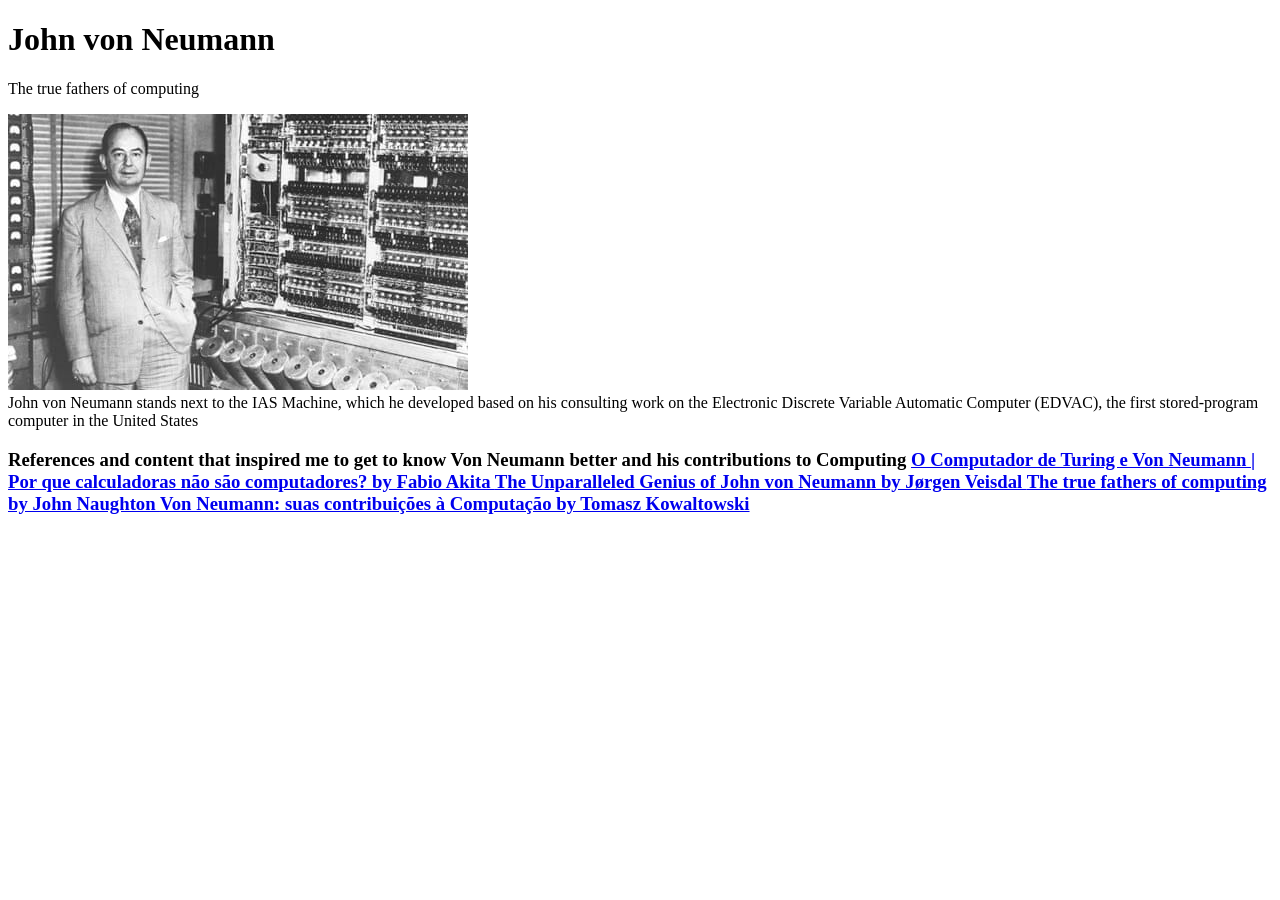
==== Responsive Web Design Projects/index.html @ bcd99b40 "feat: define HTML structure" ====
<!DOCTYPE html>
<html lang="en">
<head>
    <meta charset="UTF-8">
    <meta http-equiv="X-UA-Compatible" content="IE=edge">
    <meta name="viewport" content="width=device-width, initial-scale=1.0">
    <title>FCC: Tribute Page</title>
</head>
<body>
    <main id="main">
        <h1 id="title">John von Neumann</h1>
        <p>The true fathers of computing</p>
        <div id="img-div">
            <img id="image" src="../Responsive Web Design Projects/images/John-von-Neumann.jpg" alt="">
            <figcaption id="img-caption" >
                John von Neumann stands next to the IAS Machine, 
                which he developed based on his consulting work on the 
                Electronic Discrete Variable Automatic Computer (EDVAC), 
                the first stored-program computer in the United States
            </figcaption>
            <section id="tribute-info">
                <ul></ul>
            </section>
        </div>
        <h3>
            References and content that inspired me to get to know Von Neumann better and his contributions to Computing
            <a id="tribute-link" href="https://www.youtube.com/watch?v=G4MvFT8TGII" target="_blank">
                O Computador de Turing e Von Neumann | Por que calculadoras não são computadores? by Fabio Akita
            </a>
            <a id="tribute-link" href="https://www.cantorsparadise.com/the-unparalleled-genius-of-john-von-neumann-791bb9f42a2d" target="_blank">
                The Unparalleled Genius of John von Neumann by Jørgen Veisdal
            </a>
            <a id="tribute-link" href="https://www.theguardian.com/technology/2012/feb/26/first-computers-john-von-neumann" target="_blank">
                The true fathers of computing by John Naughton
            </a>
            <a id="tribute-link" href="https://videogamehistorian.wordpress.com/tag/edvac/" target="_blank">
                Von Neumann: suas contribuições à Computação by Tomasz Kowaltowski
            </a>
            <a id="tribute-link" href="http://www.scielo.br/scielo.php?script=sci_arttext&pid=S0103-40141996000100022" target="_blank">
                
            </a>
        </h3>
    </main>
</body>
</html>
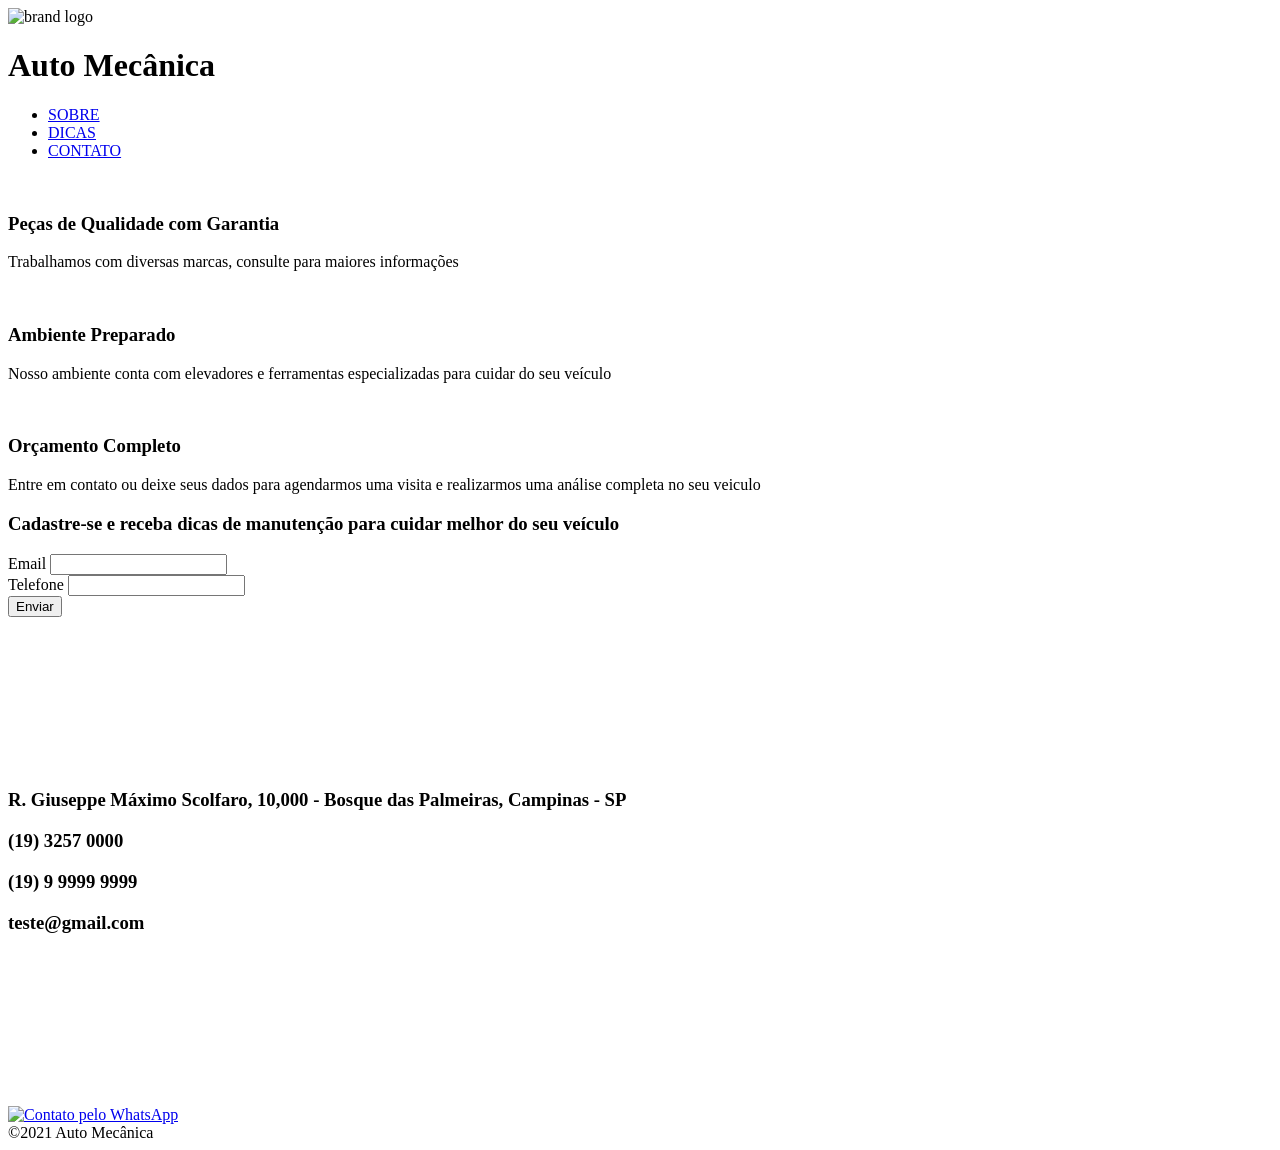
==== commit 5d938341: "chore: update whatsapp image location" ====
--- a/Responsive Web Design Projects/index.html
+++ b/Responsive Web Design Projects/index.html
@@ -4,42 +4,113 @@
     <meta charset="UTF-8">
     <meta http-equiv="X-UA-Compatible" content="IE=edge">
     <meta name="viewport" content="width=device-width, initial-scale=1.0">
-    <title>FCC: Tribute Page</title>
+    <link rel="stylesheet" href="./style.css">
+    <link rel='preconnect' href='https://fonts.gstatic.com' />
+    <link href='https://fonts.googleapis.com/css2?family=Architects+Daughter&display=swap' rel='stylesheet' />
+    <script src="https://kit.fontawesome.com/15e2118711.js" crossorigin="anonymous"></script>
+    <title>Auto Mecânica</title>
 </head>
 <body>
-    <main id="main">
-        <h1 id="title">John von Neumann</h1>
-        <p>The true fathers of computing</p>
-        <div id="img-div">
-            <img id="image" src="../Responsive Web Design Projects/images/John-von-Neumann.jpg" alt="">
-            <figcaption id="img-caption" >
-                John von Neumann stands next to the IAS Machine, 
-                which he developed based on his consulting work on the 
-                Electronic Discrete Variable Automatic Computer (EDVAC), 
-                the first stored-program computer in the United States
-            </figcaption>
-            <section id="tribute-info">
-                <ul></ul>
-            </section>
+    <header id="header">
+        <img src="https://i.imgur.com/RgOsTrT.jpg" alt="brand logo">
+        <h1>Auto Mecânica</h1>
+        <nav id="nav-bar">
+            <ul>
+                <li><a class="nav-link" href="#">SOBRE</a></li>
+                <li><a class="nav-link" href="#">DICAS</a></li>
+                <li><a class="nav-link" href="#">CONTATO</a></li>
+            </ul>
+        </nav>
+    </header>
+    <section id="description-container">
+        <div class="items-container">
+            <img id="image-1" src="https://i.imgur.com/mWxSs45.png" alt="">
+            <div class="items-description" id="item-description-1">
+                <h3>Peças de Qualidade com Garantia</h3>
+                <p>Trabalhamos com diversas marcas, consulte para maiores informações</p>
+            </div>
         </div>
-        <h3>
-            References and content that inspired me to get to know Von Neumann better and his contributions to Computing
-            <a id="tribute-link" href="https://www.youtube.com/watch?v=G4MvFT8TGII" target="_blank">
-                O Computador de Turing e Von Neumann | Por que calculadoras não são computadores? by Fabio Akita
-            </a>
-            <a id="tribute-link" href="https://www.cantorsparadise.com/the-unparalleled-genius-of-john-von-neumann-791bb9f42a2d" target="_blank">
-                The Unparalleled Genius of John von Neumann by Jørgen Veisdal
-            </a>
-            <a id="tribute-link" href="https://www.theguardian.com/technology/2012/feb/26/first-computers-john-von-neumann" target="_blank">
-                The true fathers of computing by John Naughton
-            </a>
-            <a id="tribute-link" href="https://videogamehistorian.wordpress.com/tag/edvac/" target="_blank">
-                Von Neumann: suas contribuições à Computação by Tomasz Kowaltowski
-            </a>
-            <a id="tribute-link" href="http://www.scielo.br/scielo.php?script=sci_arttext&pid=S0103-40141996000100022" target="_blank">
-                
-            </a>
-        </h3>
-    </main>
+        <div class="items-container">
+            <img id="image-2" src="https://i.imgur.com/SaVCOWn.png" alt="">
+            <div class="items-description" id="item-description-2">
+                <h3>Ambiente Preparado</h3>
+                <p>Nosso ambiente conta com elevadores e ferramentas especializadas para cuidar do seu veículo</p>
+            </div>
+
+        </div>
+        <div class="items-container">
+            <img id="image-3" src="https://i.imgur.com/1nCtC1p.png" alt="">
+            <div class="items-description" id="item-description-3">
+                <h3>Orçamento Completo</h3>
+                <p>Entre em contato ou deixe seus dados para agendarmos uma visita e realizarmos uma análise completa no seu veiculo</p>
+            </div>
+        </div>
+    </section>
+    <div id="tips-container">
+        <div>
+            <h3>Cadastre-se e receba dicas de manutenção para cuidar melhor do seu veículo
+            </h3>
+        </div>
+        <div id="form-container">
+            <form id="form" action="">
+                <div class="form-control">
+                    <label for="">
+                        Email
+                        <input id="email" type="email" required>
+                    </label>
+                </div>
+                <div class="form-control">
+                    <label for="">
+                        Telefone
+                        <input id="tel" type="tel" required>
+                    </label>
+                </div>
+                <button id="submit" >Enviar</button>
+            </form>
+        </div>
+    </div>
+    <div id="video-container">
+        <iframe id="video" src="https://www.youtube-nocookie.com/embed/HIWIAOBWMwc?rel=0&amp;controls=0&amp;showinfo=0" frameborder="0" allowfullscreen></iframe>
+    </div>
+    <div id='contact-container'>
+        <div id="contact">
+            <h3>
+                <a href="https://goo.gl/maps/c5zFAPFjZ7BsXy7L9" title="address" target="_blank"><i class="fas fa-address-card"></i></a>
+                R. Giuseppe Máximo Scolfaro, 10,000 - Bosque das Palmeiras, Campinas - SP
+            </h3>
+            <h3>
+                <i class="fas fa-phone"></i>
+                (19) 3257 0000
+            </h3>
+            <h3>
+                <a href="https://api.whatsapp.com/send?phone=5519999999999&text=Olá" title="whatsapp" target="_blank"><i class="fab fa-whatsapp-square"></i></a>
+                (19) 9 9999 9999
+            </h3>
+            <h3>
+                <a href="mailto:teste@gmail.com" title="E-mail" target="_blank"><i class="fas fa-envelope-square"></i></a>
+                teste@gmail.com
+            </h3>
+        </div>
+        <iframe 
+            title='Google Maps' 
+            src="https://www.google.com/maps/embed?pb=!1m18!1m12!1m3!1d58843.439222482055!2d-47.055381889047176!3d-22.813023786073543!2m3!1f0!2f0!3f0!3m2!1i1024!2i768!4f13.1!3m3!1m2!1s0x94c8c3f90c930a21%3A0x1007639f5ffaff25!2sSIRIUS!5e0!3m2!1sen!2sbr!4v1617460807272!5m2!1sen!2sbr" 
+            frameborder="0" 
+            allowfullscreen="" 
+            aria-hidden="false" 
+            tabindex="0">
+        </iframe>
+    </div>
+    <div id="whatsapp-container">
+        <a href="https://api.whatsapp.com/send?phone=5519999999999&text=Olá"
+        target="_blank"><img src="https://i.imgur.com/hDJMhh6.png" alt="Contato pelo WhatsApp" /></a>
+           
+        </a>
+    </div>
+    <div id="footer-container">
+        <footer>
+            <span>©2021 Auto Mecânica</span>
+        </footer>
+    </div>
 </body>
+<script src="https://cdn.freecodecamp.org/testable-projects-fcc/v1/bundle.js"></script>
 </html>
